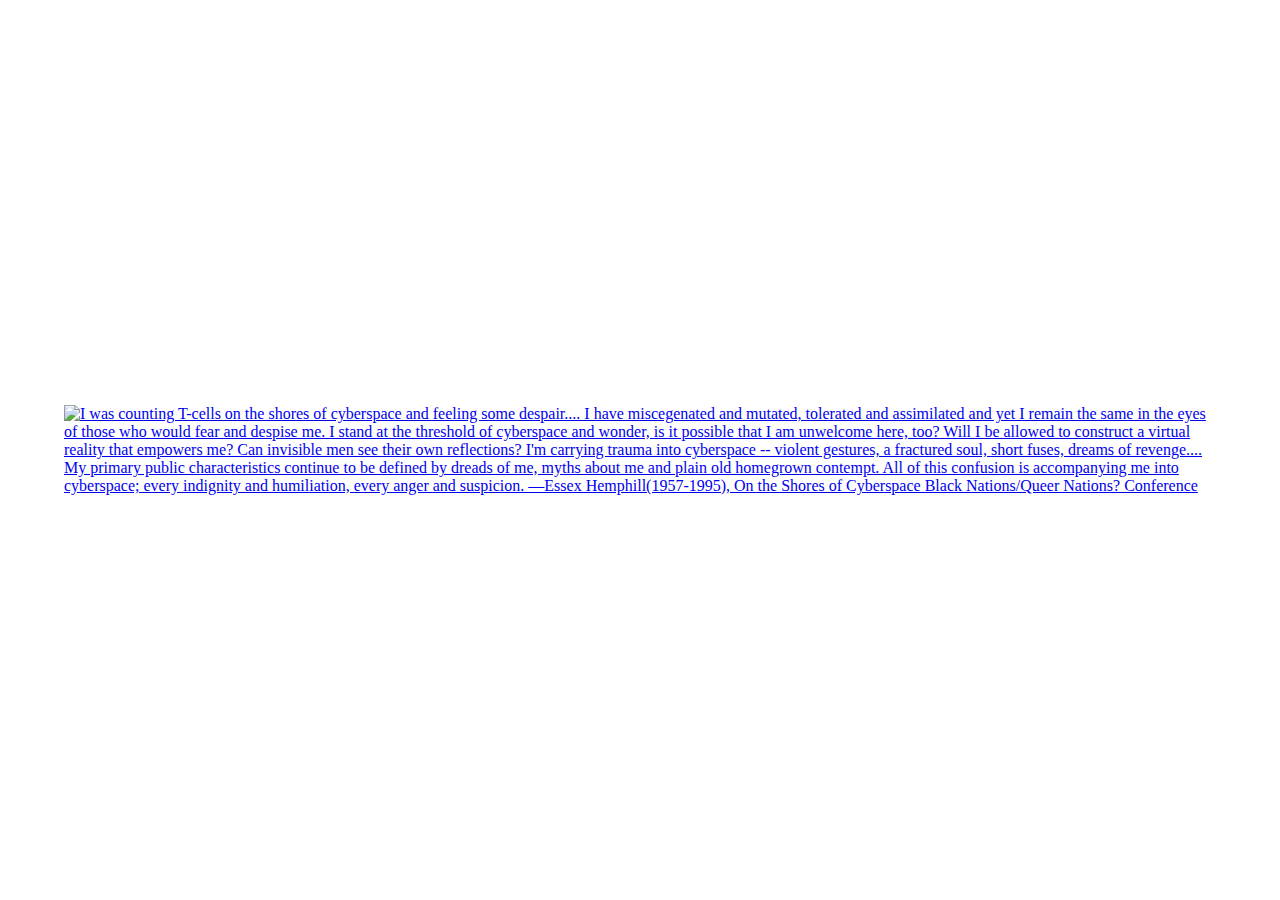
==== index.html @ 1450c40a "better url" ====
<!DOCTYPE html>
<html>
<head>
	<title>Af·fixing Ceremony: Four Movements for Essex By Tiona McClodden</title>
	<link type="text/css" rel="stylesheet" href="assets/styles.css"/>
	<script style="text/javascript" src="assets/jquery-2.1.4.min.js"></script>
	<script style="text/javascript" src="assets/scripts.js"></script>
</head>
<body id="start">
	<section class="cyberspace">
		<div class="inner">
			<div class="wrapper">
				<a href="four-movements/">
					<img class="text" src="assets/images/on_the_shores_of_cyberspace.jpg" alt="I was counting T-cells on the shores of cyberspace and feeling some despair.... I have miscegenated and mutated, tolerated and assimilated and yet I remain the same in the eyes of those who would fear and despise me. I stand at the threshold of cyberspace and wonder, is it possible that I am unwelcome here, too? Will I be allowed to construct a virtual reality that empowers me? Can invisible men see their own reflections? I'm carrying trauma into cyberspace -- violent gestures, a fractured soul, short fuses, dreams of revenge.... My primary public characteristics continue to be defined by dreads of me, myths about me and plain old homegrown contempt. All of this confusion is accompanying me into cyberspace; every indignity and humiliation, every anger and suspicion. —Essex Hemphill(1957-1995), On the Shores of Cyberspace Black Nations/Queer Nations? Conference"/>
				</a>
			</div>
		</div>
	</section>
</body>
</html>
---- assets/styles.css ----
/* line 1, styles.scss */
html, body {
  width: 100%;
  height: 100%;
  margin: 0; }

/* line 6, styles.scss */
.horz, body#start section.cyberspace .inner, body#four-movements section.menu .inner, body#four-movements section.menu .inner .vert .wrapper, body#four-movements section.menu body#start section.cyberspace .inner .wrapper .wrapper, body#start section.cyberspace body#four-movements section.menu .inner .wrapper .wrapper {
  display: table;
  margin: auto; }

/* line 10, styles.scss */
.vert, body#start section.cyberspace .inner .wrapper {
  display: table-cell;
  vertical-align: middle; }

/* line 14, styles.scss */
section {
  width: 100%;
  height: 100%; }

/* line 18, styles.scss */
.return {
  width: 40px;
  height: 40px;
  position: fixed;
  left: 20px;
  bottom: 20px;
  z-index: 200;
  background-image: url(images/plus.svg);
  background-size: cover;
  background-position: center;
  background-repeat: no-repeat; }

/* line 32, styles.scss */
body#start section.cyberspace .inner {
  width: 90%;
  height: 100%; }
  /* line 36, styles.scss */
  body#start section.cyberspace .inner .wrapper {
    width: 100%;
    height: auto; }
    /* line 40, styles.scss */
    body#start section.cyberspace .inner .wrapper img.text {
      cursor: pointer;
      width: 100%; }

/* line 50, styles.scss */
body#four-movements section.menu {
  position: relative;
  height: calc(100% - 120px);
  padding: 60px 0; }
  /* line 54, styles.scss */
  body#four-movements section.menu .title {
    position: absolute;
    width: auto;
    height: 40px;
    top: 20px;
    left: 20px; }
  /* line 61, styles.scss */
  body#four-movements section.menu .inner {
    width: 40%;
    height: 100%; }
    /* line 65, styles.scss */
    body#four-movements section.menu .inner .vert, body#four-movements section.menu body#start section.cyberspace .inner .wrapper, body#start section.cyberspace body#four-movements section.menu .inner .wrapper {
      width: 100%;
      height: auto; }
      /* line 68, styles.scss */
      body#four-movements section.menu .inner .vert .wrapper, body#four-movements section.menu body#start section.cyberspace .inner .wrapper .wrapper, body#start section.cyberspace body#four-movements section.menu .inner .wrapper .wrapper {
        display: table;
        position: relative; }
        /* line 72, styles.scss */
        body#four-movements section.menu .inner .vert .wrapper img.positive, body#four-movements section.menu body#start section.cyberspace .inner .wrapper .wrapper img.positive, body#start section.cyberspace body#four-movements section.menu .inner .wrapper .wrapper img.positive {
          width: 100%; }
        /* line 75, styles.scss */
        body#four-movements section.menu .inner .vert .wrapper .menu-item, body#four-movements section.menu body#start section.cyberspace .inner .wrapper .wrapper .menu-item, body#start section.cyberspace body#four-movements section.menu .inner .wrapper .wrapper .menu-item {
          position: absolute;
          display: none;
          cursor: default;
          background-color: #000;
          -webkit-transition: background-color 100ms ease;
                  transition: background-color 100ms ease; }
          /* line 81, styles.scss */
          body#four-movements section.menu .inner .vert .wrapper .menu-item:hover, body#four-movements section.menu body#start section.cyberspace .inner .wrapper .wrapper .menu-item:hover, body#start section.cyberspace body#four-movements section.menu .inner .wrapper .wrapper .menu-item:hover {
            background-color: #b2080e;
            display: table;
            cursor: pointer; }
          /* line 86, styles.scss */
          body#four-movements section.menu .inner .vert .wrapper .menu-item.active, body#four-movements section.menu body#start section.cyberspace .inner .wrapper .wrapper .menu-item.active, body#start section.cyberspace body#four-movements section.menu .inner .wrapper .wrapper .menu-item.active {
            display: block; }
          /* line 89, styles.scss */
          body#four-movements section.menu .inner .vert .wrapper .menu-item img, body#four-movements section.menu body#start section.cyberspace .inner .wrapper .wrapper .menu-item img, body#start section.cyberspace body#four-movements section.menu .inner .wrapper .wrapper .menu-item img {
            width: auto;
            height: 30px;
            mix-blend-mode: screen;
            vertical-align: bottom; }
          /* line 95, styles.scss */
          body#four-movements section.menu .inner .vert .wrapper .menu-item.i, body#four-movements section.menu body#start section.cyberspace .inner .wrapper .wrapper .menu-item.i, body#start section.cyberspace body#four-movements section.menu .inner .wrapper .wrapper .menu-item.i {
            bottom: calc(100% + 10px);
            left: calc(50% - 55px); }
          /* line 99, styles.scss */
          body#four-movements section.menu .inner .vert .wrapper .menu-item.ii, body#four-movements section.menu body#start section.cyberspace .inner .wrapper .wrapper .menu-item.ii, body#start section.cyberspace body#four-movements section.menu .inner .wrapper .wrapper .menu-item.ii {
            top: calc(50% - 30px);
            left: calc(100% + 10px); }
          /* line 103, styles.scss */
          body#four-movements section.menu .inner .vert .wrapper .menu-item.iii, body#four-movements section.menu body#start section.cyberspace .inner .wrapper .wrapper .menu-item.iii, body#start section.cyberspace body#four-movements section.menu .inner .wrapper .wrapper .menu-item.iii {
            top: calc(100% + 10px);
            left: calc(50% - 65px); }
          /* line 107, styles.scss */
          body#four-movements section.menu .inner .vert .wrapper .menu-item.iv, body#four-movements section.menu body#start section.cyberspace .inner .wrapper .wrapper .menu-item.iv, body#start section.cyberspace body#four-movements section.menu .inner .wrapper .wrapper .menu-item.iv {
            top: calc(50% - 15px);
            right: calc(100% + 10px); }

/* line 119, styles.scss */
body.movement .overlay {
  width: 100%;
  height: 100%;
  position: fixed;
  top: 0;
  left: 0;
  z-index: 100;
  background-color: white;
  background-size: 80%;
  background-position: center;
  background-repeat: no-repeat;
  cursor: pointer; }
/* line 132, styles.scss */
body.movement#i {
  overflow: hidden; }
/* line 137, styles.scss */
body.movement#ii .grid .image {
  width: 25%;
  height: 200px;
  display: inline-table;
  float: left;
  background-color: white;
  background-size: 80%;
  background-position: center;
  background-repeat: no-repeat;
  opacity: 0.2;
  -webkit-transition: opacity 200ms ease-in-out;
          transition: opacity 200ms ease-in-out; }
  /* line 148, styles.scss */
  body.movement#ii .grid .image:hover {
    cursor: -webkit-zoom-in;
    cursor: zoom-in;
    opacity: 0.4; }
  /* line 152, styles.scss */
  body.movement#ii .grid .image.clicked {
    opacity: 1; }
  /* line 155, styles.scss */
  body.movement#ii .grid .image.zoom {
    -webkit-transition: opacity 0ms ease-in-out;
            transition: opacity 0ms ease-in-out;
    width: 100%;
    height: 100%;
    position: fixed;
    top: 0;
    left: 0;
    z-index: 100; }
    /* line 163, styles.scss */
    body.movement#ii .grid .image.zoom:hover {
      cursor: -webkit-zoom-out;
      cursor: zoom-out; }
  @media screen and (max-width: 720px) {
    /* line 137, styles.scss */
    body.movement#ii .grid .image {
      width: 33.33%; } }
  @media screen and (max-width: 480px) {
    /* line 137, styles.scss */
    body.movement#ii .grid .image {
      width: 50%; } }
/* line 177, styles.scss */
body.movement#iii {
  overflow: hidden; }
/* line 182, styles.scss */
body.movement#iv .wrapper {
  width: 100%;
  height: 100%;
  overflow: hidden; }
  @media screen and (max-width: 720px) {
    /* line 182, styles.scss */
    body.movement#iv .wrapper {
      overflow: auto; } }
  /* line 189, styles.scss */
  body.movement#iv .wrapper .essex {
    width: auto;
    height: 100%;
    float: left;
    background-color: white;
    background-size: contain;
    background-position: left bottom;
    background-repeat: no-repeat;
    position: relative; }
    /* line 198, styles.scss */
    body.movement#iv .wrapper .essex img {
      opacity: 0;
      width: auto;
      height: 100%; }
    /* line 203, styles.scss */
    body.movement#iv .wrapper .essex .hidden {
      position: absolute;
      z-index: 200; }
      /* line 206, styles.scss */
      body.movement#iv .wrapper .essex .hidden:hover {
        cursor: pointer; }
      /* line 209, styles.scss */
      body.movement#iv .wrapper .essex .hidden.mouth {
        width: 14vh;
        height: 10vh;
        left: 30vh;
        top: 59vh; }
      /* line 215, styles.scss */
      body.movement#iv .wrapper .essex .hidden.ear {
        width: 10vh;
        height: 14vh;
        left: 9vh;
        top: 39vh; }
  /* line 224, styles.scss */
  body.movement#iv .wrapper .names {
    height: 100%;
    padding: 0 100px;
    display: block;
    overflow: auto; }
    @media screen and (max-width: 720px) {
      /* line 224, styles.scss */
      body.movement#iv .wrapper .names {
        overflow: visible; } }
    /* line 232, styles.scss */
    body.movement#iv .wrapper .names .name {
      min-width: 100px;
      height: 30px;
      width: auto;
      display: block;
      float: left;
      margin: 20px 0;
      cursor: pointer; }
      /* line 240, styles.scss */
      body.movement#iv .wrapper .names .name:nth-child(3n+1) {
        width: 50%; }
        /* line 242, styles.scss */
        body.movement#iv .wrapper .names .name:nth-child(3n+1) img {
          float: left; }
      /* line 246, styles.scss */
      body.movement#iv .wrapper .names .name:nth-child(3n+2) {
        width: 50%; }
        /* line 248, styles.scss */
        body.movement#iv .wrapper .names .name:nth-child(3n+2) img {
          float: right; }
      /* line 252, styles.scss */
      body.movement#iv .wrapper .names .name:nth-child(3n+3) {
        width: 100%; }
        /* line 254, styles.scss */
        body.movement#iv .wrapper .names .name:nth-child(3n+3) img {
          display: table;
          margin: auto; }
      @media screen and (max-width: 1080px) {
        /* line 232, styles.scss */
        body.movement#iv .wrapper .names .name {
          width: 100% !important; } }
      @media screen and (max-width: 720px) {
        /* line 232, styles.scss */
        body.movement#iv .wrapper .names .name {
          -webkit-transform: none !important;
              -ms-transform: none !important;
                  transform: none !important; } }
      /* line 265, styles.scss */
      body.movement#iv .wrapper .names .name img {
        height: 100%;
        display: table; }
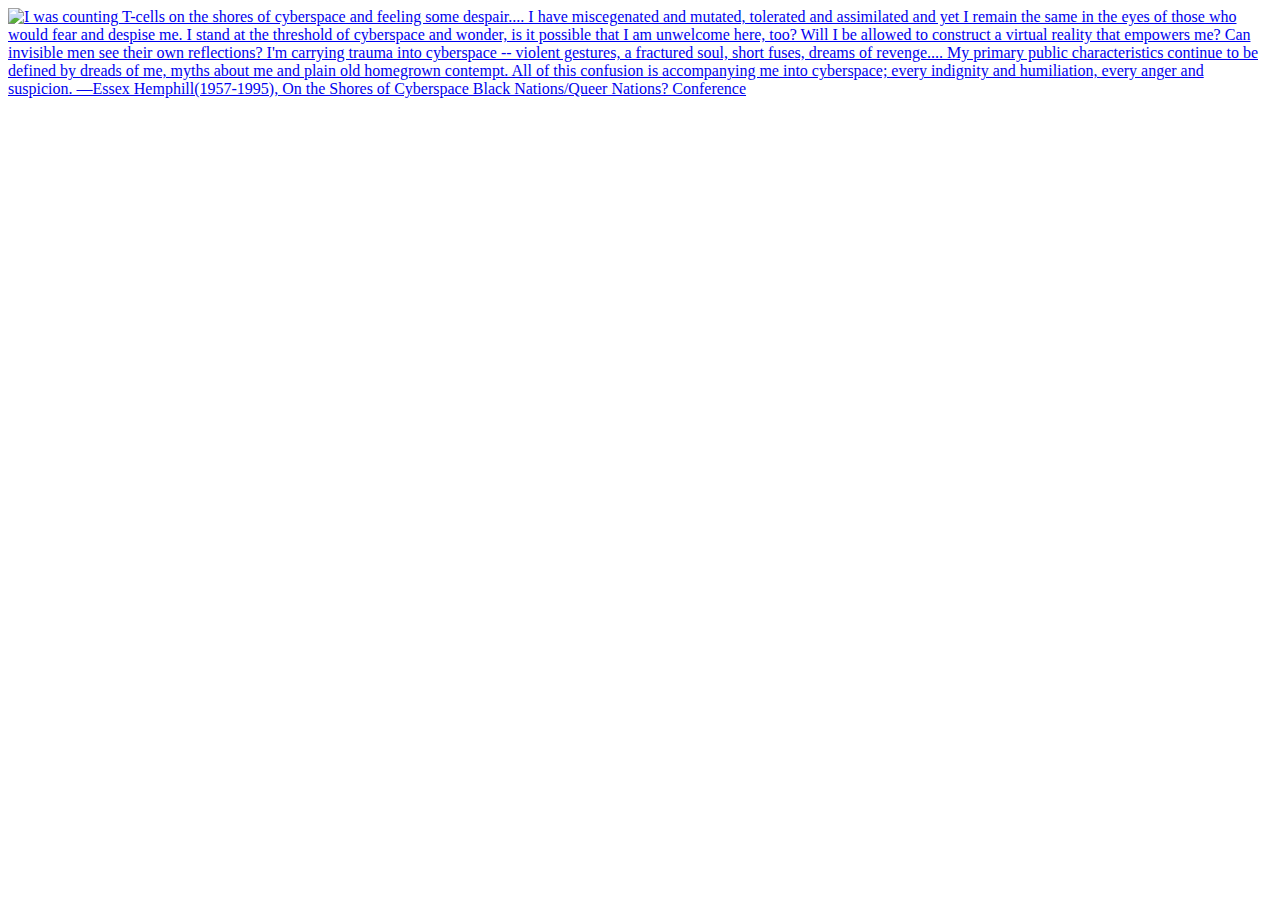
==== commit 6f225368: "static links" ====
--- a/index.html
+++ b/index.html
@@ -2,16 +2,16 @@
 <html>
 <head>
 	<title>Af·fixing Ceremony: Four Movements for Essex By Tiona McClodden</title>
-	<link type="text/css" rel="stylesheet" href="assets/styles.css"/>
-	<script style="text/javascript" src="assets/jquery-2.1.4.min.js"></script>
-	<script style="text/javascript" src="assets/scripts.js"></script>
+	<link type="text/css" rel="stylesheet" href="/day-without-art-2015/assets/styles.css"/>
+	<script style="text/javascript" src="/day-without-art-2015/assets/jquery-2.1.4.min.js"></script>
+	<script style="text/javascript" src="/day-without-art-2015/assets/scripts.js"></script>
 </head>
 <body id="start">
 	<section class="cyberspace">
 		<div class="inner">
 			<div class="wrapper">
-				<a href="four-movements/">
-					<img class="text" src="assets/images/on_the_shores_of_cyberspace.jpg" alt="I was counting T-cells on the shores of cyberspace and feeling some despair.... I have miscegenated and mutated, tolerated and assimilated and yet I remain the same in the eyes of those who would fear and despise me. I stand at the threshold of cyberspace and wonder, is it possible that I am unwelcome here, too? Will I be allowed to construct a virtual reality that empowers me? Can invisible men see their own reflections? I'm carrying trauma into cyberspace -- violent gestures, a fractured soul, short fuses, dreams of revenge.... My primary public characteristics continue to be defined by dreads of me, myths about me and plain old homegrown contempt. All of this confusion is accompanying me into cyberspace; every indignity and humiliation, every anger and suspicion. —Essex Hemphill(1957-1995), On the Shores of Cyberspace Black Nations/Queer Nations? Conference"/>
+				<a href="/day-without-art-2015/four-movements/">
+					<img class="text" src="http://f.icaphila.org/day-without-art-2015/images/on_the_shores_of_cyberspace.jpg" alt="I was counting T-cells on the shores of cyberspace and feeling some despair.... I have miscegenated and mutated, tolerated and assimilated and yet I remain the same in the eyes of those who would fear and despise me. I stand at the threshold of cyberspace and wonder, is it possible that I am unwelcome here, too? Will I be allowed to construct a virtual reality that empowers me? Can invisible men see their own reflections? I'm carrying trauma into cyberspace -- violent gestures, a fractured soul, short fuses, dreams of revenge.... My primary public characteristics continue to be defined by dreads of me, myths about me and plain old homegrown contempt. All of this confusion is accompanying me into cyberspace; every indignity and humiliation, every anger and suspicion. —Essex Hemphill(1957-1995), On the Shores of Cyberspace Black Nations/Queer Nations? Conference"/>
 				</a>
 			</div>
 		</div>
